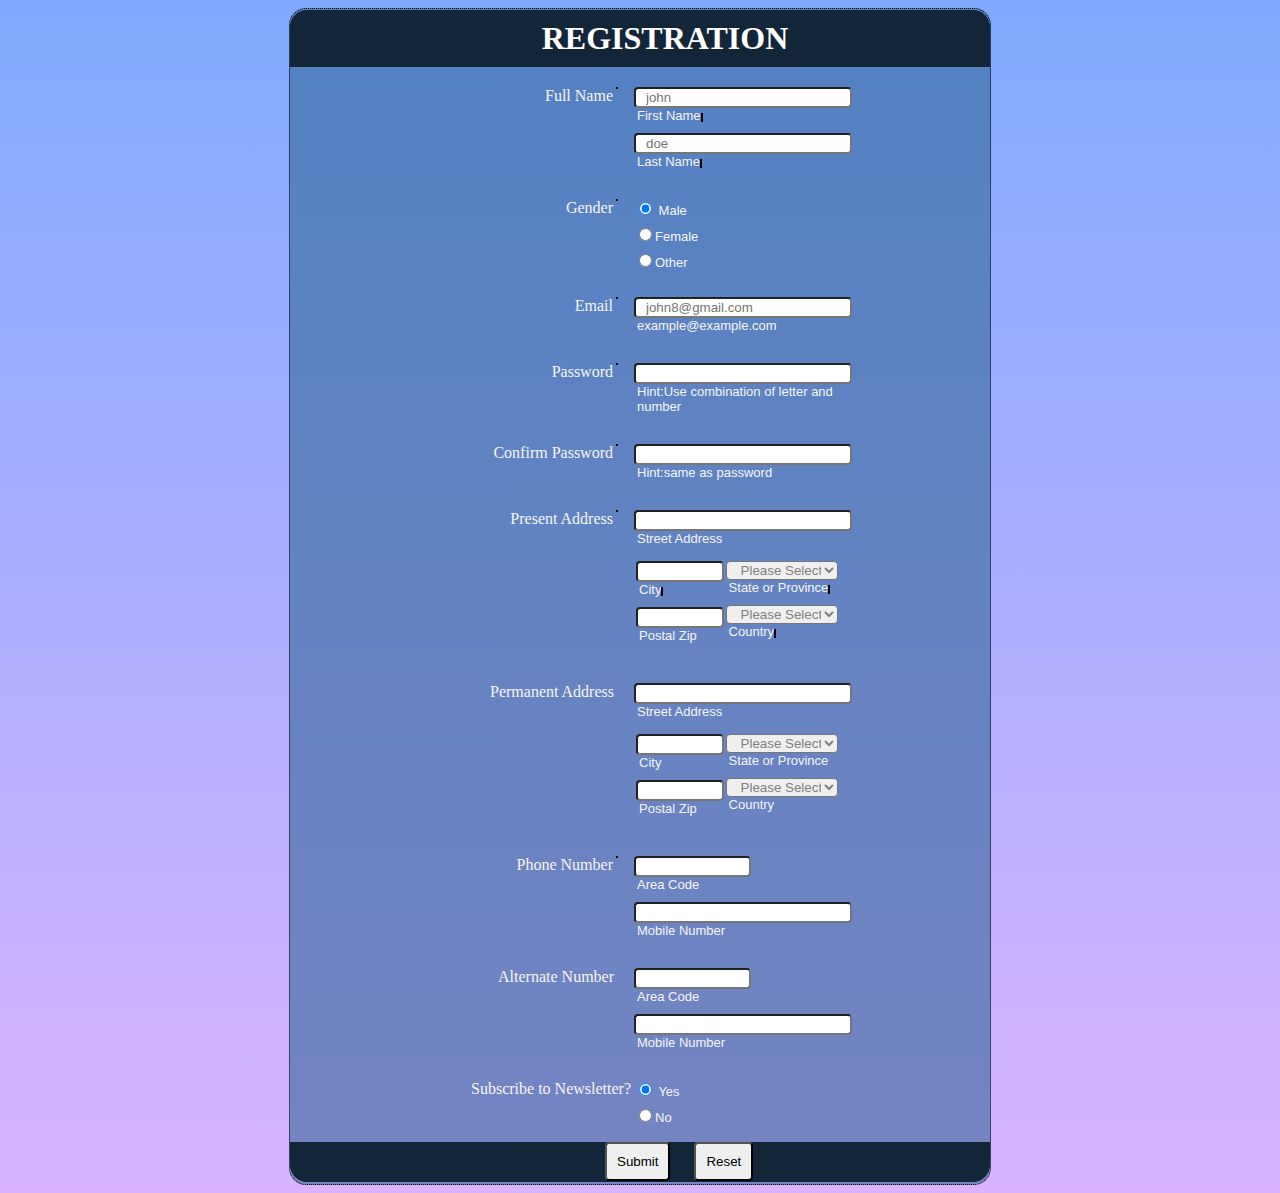
==== assignment_css_external/index.html @ 099c0e40 "added script file" ====
<!DOCTYPE html>
<html>
    <head>
        <title>Registration
        </title>
        <link rel="stylesheet" href="path/to/font-awesome/css/font-awesome.min.css">
        <link rel="stylesheet" href="https://use.fontawesome.com/releases/v5.6.3/css/all.css" integrity="sha384-UHRtZLI+pbxtHCWp1t77Bi1L4ZtiqrqD80Kn4Z8NTSRyMA2Fd33n5dQ8lWUE00s/" crossorigin="anonymous">
        <link rel="stylesheet" type="text/css" href="style.css">
        <script defer="true" src="script.js"></script>
    </head>
    <body>
        <div class="main_container">
            <h1  id="id_2">
            REGISTRATION
            </h1>
            <form name="myForm"action="" method="POST" >
                 <div class="formelement">
                     <div class="leftdiv" >
                            <i class="fa fa-asterisk y"></i>
                            <label class="headlabel">Full Name</label>
                     </div>
                     <div class="rightdiv">
                       <input type="text" name="firstname"required placeholder="john" oninput="return validateForm()">    
                        <label class="sublabel">First Name<i class="fa fa-asterisk"></i>
                        </label>
                        <input type="text" name= "lastname"required placeholder="doe">
                        <label class="sublabel">Last Name <i class="fa fa-asterisk"></i>
                        </label>
                       </div>
                     <div class="leftdiv">
                         <i class="fa fa-asterisk y"></i>
                        <label class="headlabel">Gender</label>
                    </div>
                    <div class="rightdiv">
                            <input type="radio" name="gender" value="male" checked required><p> Male</p>
                            <br>
                            <input type="radio" name="gender" value="female"required><p>Female</p>
                            <br>
                            <input type="radio" name="gender" value="other"required><p>Other</p>
                            <br>
                    </div>
                    <div class="leftdiv">
                        <i class="fa fa-asterisk y"></i>
                        <label class="headlabel">Email</label>
                     </div>
                    <div class="rightdiv">
                        <input type="email" name="email"required placeholder="john8@gmail.com">
                        <label class="sublabel">example@example.com</label>
                    </div>
                    <div class="leftdiv">
                            <i class="fa fa-asterisk y"></i>
                        <label class="headlabel">Password</label>
                        
                    </div>
                    <div class="rightdiv">
                        <input type="password" name="password"required>
                        <label class="sublabel">Hint:Use combination of letter and number</label>         
                    </div>
                    <div class="leftdiv">
                            <i class="fa fa-asterisk y"></i>
                            <label class="headlabel">Confirm Password</label>
                    </div>
                     <div class="rightdiv">
                        <input type="password" name="cpassword"required>
                       <label class="sublabel">Hint:same as password</label>
                     </div>
                    <div class="leftdiv">
                         <i class="fa fa-asterisk y"></i>
                        <label class="headlabel">Present Address</label>
                    </div>
                    <div class="rightdiv" >
                        <input type="text" name="streetaddress" >
                        <label class="sublabel">Street Address</label>
                        <div class="leftdiv leftleftdiv">
                                <input type="text" name="city"  required >
                                <label class="sublabel ">City<i class="fa fa-asterisk"></i>
                                </label>
                                <input type="text" name="zip" >
                                <label class="sublabel">Postal Zip </label>
                        </div>
                        <div class="rightdiv rightrightdiv" >
                                <select required="">
                                        <option value="">Please Select </option>
                                          <option value="United States"> United States </option>
                                          <option value="Afghanistan"> Afghanistan </option>
                                          <option value="Albania"> Albania </option>
                                          <option value="Algeria"> Algeria </option>
                                          <option value="American Samoa"> American Samoa </option>
                                          <option value="Andorra"> Andorra </option>
                                          <option value="Angola"> Angola </option>
                                          <option value="Anguilla"> Anguilla </option>
                                          <option value="Argentina"> Argentina </option>
                                          <option value="Armenia"> Armenia </option>
                                </select> 
                               <label class="sublabel ">State or Province<i class="fa fa-asterisk"></i> 
                                </label>  
                                <select required="">
                                        <option value="">Please Select </option>
                                          <option value="United States"> United States </option>
                                          <option value="Afghanistan"> Afghanistan </option>
                                          <option value="Albania"> Albania </option>
                                          <option value="Algeria"> Algeria </option>
                                          <option value="American Samoa"> American Samoa </option>
                                          <option value="Andorra"> Andorra </option>
                                          <option value="Angola"> Angola </option>
                                          <option value="Anguilla"> Anguilla </option>
                                           <option value="Argentina"> Argentina </option>
                                          <option value="Armenia"> Armenia </option>
                                 </select>   
                                  <label class="sublabel" name="country">Country<i class="fa fa-asterisk"></i> 
                                   </label> 
                                          
                        </div>
                    </div>
                        <div class="leftdiv">
                            <label class="headlabel headlabelAdjust">Permanent Address</label>
                         </div>
                        <div class="rightdiv">
                            <input type="text" name="streetaddress1" >
                            <label class="sublabel" >Street Address</label>
                            <div class="leftdiv leftleftdiv">
                                    <input type="text" name="city1" >
                                    <label class="sublabel ">City</label>
                                    <input type="text" name="zip1"  >
                                <label class="sublabel">Postal Zip</label>
                            </div>
                            <div class="rightdiv rightrightdiv">
                                    <select>
                                        <option value="">Please Select </option>
                                          <option value="United States"> United States </option>
                                          <option value="Afghanistan"> Afghanistan </option>
                                          <option value="Albania"> Albania </option>
                                          <option value="Algeria"> Algeria </option>
                                          <option value="American Samoa"> American Samoa </option>
                                          <option value="Andorra"> Andorra </option>
                                          <option value="Angola"> Angola </option>
                                          <option value="Anguilla"> Anguilla </option>
                                          <option value="Antigua and Barbuda"> Antigua and Barbuda </option>
                                          <option value="Argentina"> Argentina </option>
                                          <option value="Armenia"> Armenia </option>
                                    </select> 
                                    <label class="sublabel ">State or Province
                                    </label>
                                    <select>
                                            <option value="">Please Select </option>
                                              <option value="United States"> United States </option>
                                              <option value="Afghanistan"> Afghanistan </option>
                                              <option value="Albania"> Albania </option>
                                              <option value="Algeria"> Algeria </option>
                                              <option value="American Samoa"> American Samoa </option>
                                              <option value="Andorra"> Andorra </option>
                                              <option value="Angola"> Angola </option>
                                              <option value="Anguilla"> Anguilla </option>
                                              <option value="Antigua and Barbuda"> Antigua and Barbuda </option>
                                              <option value="Argentina"> Argentina </option>
                                              <option value="Armenia"> Armenia </option>
                                    </select>   
                                     <label class="sublabel"name="country">Country
                                      </label>    
                            </div>
                         </div>
                            <div class="leftdiv">
                                <i class="fa fa-asterisk y"></i>
                                <label class="headlabel">Phone Number</label>
                           
                            </div>
                            <div class="rightdiv">
                                <input type="text" name="area" required>
                                <label class="sublabel">Area Code</label>
                                <input type="tel" name= "phone1" required >
                                <label class="sublabel">Mobile Number</label>
                              </div>
                            <div class="leftdiv">
                                <label class="headlabel headlabelAdjust">Alternate Number</label>
                             </div>
                        <div class="rightdiv">
                                    <input type="text" name="area1" >
                                    <label class="sublabel">Area Code</label>
                                    <input type="tel" name= "phone2" >
                                    <label class="sublabel">Mobile Number</label>
                         </div>
                        <div class="leftdiv">
                            <label class="headlabel">Subscribe to Newsletter?</label>
                        </div>
                        <div class="rightdiv">
                                <input type="radio" name="newsletter" value="Y" checked required><p> Yes</p>
                                <br>
                                <input type="radio" name="newsletter" value="N"required><p>No</p>
                                <br>
                        </div>
                </div><!--end of main form element-->
                <div class="submit" >
                         <input type="submit" value="Submit"name="submit">
                        <input type="reset" value="Reset">
                </div>
            </form> 
            
        </div><!--end of main container-->
     </body>
   </html>
---- assignment_css_external/style.css ----
.submit{
    clear:both ;
    background-color :#132639; 
    height: 40px;
    width:100%;
    margin-bottom: 2px;
    border-radius: 0px 0px 17px 17px;
}
input[type="submit"],[type="reset"]
{ 
    padding:10px;
    margin-right:20px;
}
#id_2 {
    margin-top:1px;
    background-color :	 #132639;
    margin-bottom : 0px;
    padding-top : 10px;
    padding-bottom : 10px;
    max-width:100%;
    margin-left : 0px;
    
}
.main_container
{
    margin:auto;
    border:1px dotted black;
    width:700px;
    border-radius: 17px;
     background-color: rgba(51, 102, 153,0.6);

}
.formelement
{  
    position: relative;
    margin:10px auto;
    width:80%;   
}
.leftdiv
{  
    position: relative; 
    float:left;
    width:40%;
    margin:10px 0px 10px 50px;
    box-sizing: border-box;  
}
.rightdiv
{  
    position: relative; 
    float:left;
    width:40%;
    margin:10px auto;
    box-sizing: border-box;   
}
.headlabel
{
    display: block;
    float: right;
    margin-right: 3px;
    color:whitesmoke;  
    
}
input[type="text"],[type="email"],[type="password"],[type="tel"],select
{
    display:block;
    width:90%;
    padding-left:10px;
}
h1
{
    padding-left:50px;
    border-radius: 17px 17px 0px 0px;
    color:white; 
    text-align: center;
}
.sublabel           
{   display:block;
    position: relative;
    margin-bottom: 10px;
    margin-left: 3px;
    color:whitesmoke;  
    font-family: 'Segoe UI', Tahoma, Geneva, Verdana, sans-serif;
    font-size:13px; 
}
input[type="radio"]
{
    margin-bottom:10px;
    color:whitesmoke;  
}
select{
    font-family: 'Segoe UI', Tahoma, Geneva, Verdana, sans-serif;
    color:gray;
    width:100%;   
}
.fa-asterisk
{
    color:rgb(129, 1, 7);
    font-size:7px;
    margin-left:0px; 
    border:1px,solid,black;
}
.y
{   display:block;
    margin-right:16px;
    float:right;
}
p{
    display: inline;
    color:whitesmoke;  
    font-family: 'Segoe UI', Tahoma, Geneva, Verdana, sans-serif;
    font-size:13px;    
}
input,select{
    border-radius: 4px;  
}
body {
    background-image: -webkit-linear-gradient(#80aaff, #d9b3ff);
}  
.headlabelAdjust
{
    margin-right:20px;
}     
.leftleftdiv
{
     width:40% ;
     margin-left:2px;
     margin-top:5px;
}
.rightrightdiv
{
    width:50% ;
     margin-right:0px;
     margin-top:5px;
}
input[name="area1"],input[name="area"]
{
    width:45%;
}
input[name="submit"]
{
margin-left:45%;
}
label[name="country"]
{
    margin-bottom:2px;
}
input[name="city"],input[name="city1"],input[name="zip"],input[name="zip1"]
{
    width:80%;
}
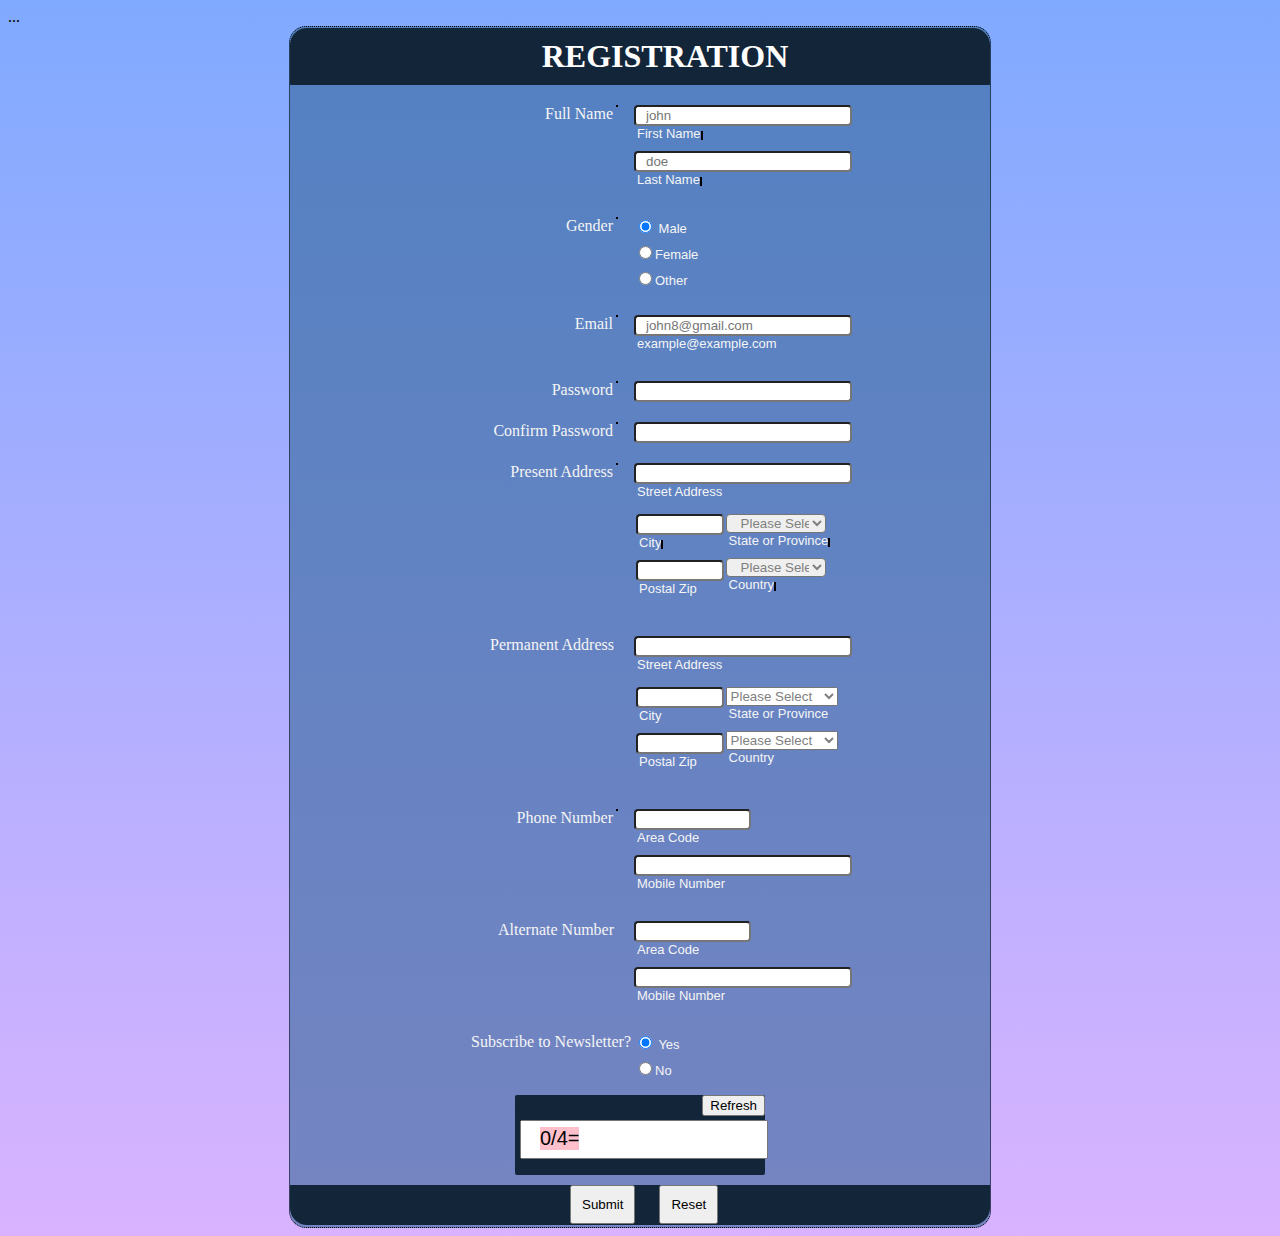
==== commit 853b1c0a: "added javascript" ====
--- a/assignment_css_external/index.html
+++ b/assignment_css_external/index.html
@@ -5,26 +5,31 @@
         </title>
         <link rel="stylesheet" href="path/to/font-awesome/css/font-awesome.min.css">
         <link rel="stylesheet" href="https://use.fontawesome.com/releases/v5.6.3/css/all.css" integrity="sha384-UHRtZLI+pbxtHCWp1t77Bi1L4ZtiqrqD80Kn4Z8NTSRyMA2Fd33n5dQ8lWUE00s/" crossorigin="anonymous">
-        <link rel="stylesheet" type="text/css" href="style.css">
-        <script defer="true" src="script.js"></script>
-    </head>
-    <body>
+        <link rel="stylesheet" type="text/css" href="stylesheet/style.css">
+        
+       
+...    <body onload="refreshCaptcha()">
+        <div id="alertBox">
+            <span>ERROR!</span>
+            <p id="alertMessage"></p>
+            <input type="button" id="alertOkButton" onclick="hideAlertBox()" value="Ok">
+        </div>
         <div class="main_container">
             <h1  id="id_2">
             REGISTRATION
             </h1>
-            <form name="myForm"action="" method="POST" >
+            <form name="myForm"action="" method="POST" onsubmit="return validateForm()">
                  <div class="formelement">
                      <div class="leftdiv" >
                             <i class="fa fa-asterisk y"></i>
                             <label class="headlabel">Full Name</label>
                      </div>
                      <div class="rightdiv">
-                       <input type="text" name="firstname"required placeholder="john" oninput="return validateForm()">    
+                       <input type="text" name="firstName"class="inputBox" placeholder="john" oninput="validateName(this)">    
                         <label class="sublabel">First Name<i class="fa fa-asterisk"></i>
                         </label>
-                        <input type="text" name= "lastname"required placeholder="doe">
-                        <label class="sublabel">Last Name <i class="fa fa-asterisk"></i>
+                        <input type="text" name= "lastName" class="inputBox" placeholder="doe" oninput="validateName(this)">
+                        <label class="sublabel">Last Name <i class="fa fa-asterisk"></i>    
                         </label>
                        </div>
                      <div class="leftdiv">
@@ -44,7 +49,7 @@
                         <label class="headlabel">Email</label>
                      </div>
                     <div class="rightdiv">
-                        <input type="email" name="email"required placeholder="john8@gmail.com">
+                        <input type="email" pattern="[a-z]+@[a-z]+\.[a-z]{2,3}" name="email" class="inputBox" placeholder="john8@gmail.com"onblur="validateEmail(this)">
                         <label class="sublabel">example@example.com</label>
                     </div>
                     <div class="leftdiv">
@@ -53,33 +58,37 @@
                         
                     </div>
                     <div class="rightdiv">
-                        <input type="password" name="password"required>
-                        <label class="sublabel">Hint:Use combination of letter and number</label>         
+                        <input type="password" name="password" class="inputBox" id="pass"onblur="validatePassLength()" >
+                        <a href ="javascript:void(0)" class="fa fa-eye  eye" onclick="showHidePass(this)" ></a>
+                       
+                           
+                            
                     </div>
                     <div class="leftdiv">
                             <i class="fa fa-asterisk y"></i>
                             <label class="headlabel">Confirm Password</label>
                     </div>
                      <div class="rightdiv">
-                        <input type="password" name="cpassword"required>
-                       <label class="sublabel">Hint:same as password</label>
+                        <input type="password" name="cpassword" class="inputBox"onblur="validatePassEqual()" >
+                        <a href ="javascript:void(0)" class="fa fa-eye  eye" onclick="showHidePass(this)" ></a>
+                     
                      </div>
                     <div class="leftdiv">
                          <i class="fa fa-asterisk y"></i>
                         <label class="headlabel">Present Address</label>
                     </div>
                     <div class="rightdiv" >
-                        <input type="text" name="streetaddress" >
+                        <input type="text" name="streetaddress" class="inputBox">
                         <label class="sublabel">Street Address</label>
                         <div class="leftdiv leftleftdiv">
-                                <input type="text" name="city"  required >
+                                <input type="text" name="presentCity"  class="inputBox cityArea " >
                                 <label class="sublabel ">City<i class="fa fa-asterisk"></i>
                                 </label>
-                                <input type="text" name="zip" >
+                                <input type="text" name="presentZip" class="inputBox cityArea">
                                 <label class="sublabel">Postal Zip </label>
                         </div>
                         <div class="rightdiv rightrightdiv" >
-                                <select required="">
+                                <select required="" class="inputBox">
                                         <option value="">Please Select </option>
                                           <option value="United States"> United States </option>
                                           <option value="Afghanistan"> Afghanistan </option>
@@ -94,7 +103,7 @@
                                 </select> 
                                <label class="sublabel ">State or Province<i class="fa fa-asterisk"></i> 
                                 </label>  
-                                <select required="">
+                                <select required=""class="inputBox">
                                         <option value="">Please Select </option>
                                           <option value="United States"> United States </option>
                                           <option value="Afghanistan"> Afghanistan </option>
@@ -116,12 +125,12 @@
                             <label class="headlabel headlabelAdjust">Permanent Address</label>
                          </div>
                         <div class="rightdiv">
-                            <input type="text" name="streetaddress1" >
+                            <input type="text" name="streetaddress1" class="inputBox">
                             <label class="sublabel" >Street Address</label>
                             <div class="leftdiv leftleftdiv">
-                                    <input type="text" name="city1" >
+                                    <input type="text" name="permanentCity" class="inputBox cityArea">
                                     <label class="sublabel ">City</label>
-                                    <input type="text" name="zip1"  >
+                                    <input type="text" name="permanentZip" class="inputBox cityArea" >
                                 <label class="sublabel">Postal Zip</label>
                             </div>
                             <div class="rightdiv rightrightdiv">
@@ -165,18 +174,18 @@
                            
                             </div>
                             <div class="rightdiv">
-                                <input type="text" name="area" required>
+                                <input type="text" name="areaCodeMain" class="inputBox areaCode half" onblur="validateAreaCode(this)">
                                 <label class="sublabel">Area Code</label>
-                                <input type="tel" name= "phone1" required >
+                                <input type="tel" name= "phoneMain"  class="inputBox">
                                 <label class="sublabel">Mobile Number</label>
                               </div>
                             <div class="leftdiv">
                                 <label class="headlabel headlabelAdjust">Alternate Number</label>
                              </div>
                         <div class="rightdiv">
-                                    <input type="text" name="area1" >
+                                    <input type="text" name="areaCodeAlternate" class="inputBox half" onblur="validateAreaCode(this)">
                                     <label class="sublabel">Area Code</label>
-                                    <input type="tel" name= "phone2" >
+                                    <input type="tel" name= "phoneAlternate" class="inputBox">
                                     <label class="sublabel">Mobile Number</label>
                          </div>
                         <div class="leftdiv">
@@ -188,13 +197,19 @@
                                 <input type="radio" name="newsletter" value="N"required><p>No</p>
                                 <br>
                         </div>
+                        <div class=" clear" id="captcha">
+                            <input type="number" id="captchaBox"name="captchaBox" >
+                            
+                            <label id="captchaContent" name="captchaContent"></label>
+                           <input type="button" onclick ="refreshCaptcha()" id="refereshButton" value="Refresh">
+                            </div>
                 </div><!--end of main form element-->
-                <div class="submit" >
-                         <input type="submit" value="Submit"name="submit">
-                        <input type="reset" value="Reset">
+                <div class="submit clear" >
+                         <input type="submit" value="Submit"name="submit"class="finalButton">
+                        <input type="reset" value="Reset" class="finalButton">
                 </div>
-            </form> 
-            
+            </form>           
         </div><!--end of main container-->
+        <script  src="javascript/script.js"></script>
      </body>
-   </html>+</html>--- a/assignment_css_external/stylesheet/style.css
+++ b/assignment_css_external/stylesheet/style.css
@@ -0,0 +1,248 @@
+.submit
+    {
+        background-color :#132639; 
+        height: 40px;
+        width:100%;
+        margin-bottom: 2px;
+        border-radius: 0px 0px 17px 17px;
+    }
+.clear
+    {   
+       clear:both ;
+    }
+.finalButton
+    { 
+        padding:10px;
+        margin-right:20px;
+}
+#id_2 
+    {
+
+        margin-top:1px;
+        background-color :	 #132639;
+        margin-bottom : 0px;
+        padding-top : 10px;
+        padding-bottom : 10px;
+        max-width:100%;
+        margin-left : 0px;
+        
+    }
+.main_container
+    {
+        margin:auto;
+        border:1px dotted black;
+        width:700px;
+        border-radius: 17px;
+        background-color: rgba(51, 102, 153,0.6);
+
+    }
+.formelement
+    {  
+        position: relative;
+        margin:10px auto;
+        width:80%;   
+    }
+.leftdiv
+    {  
+        position: relative; 
+        float:left;
+        width:40%;
+        margin:10px 0px 10px 50px;
+        box-sizing: border-box;  
+    }
+.rightdiv
+    {  
+        position: relative; 
+        float:left;
+        width:40%;
+        margin:10px auto;
+        box-sizing: border-box;   
+    }
+.headlabel
+    {
+        display: block;
+        float: right;
+        margin-right: 3px;
+        color:whitesmoke;  
+    
+    }
+.inputBox
+    {
+        display:block;
+        width:90%;
+        padding-left:10px;
+    }
+h1
+    {
+        padding-left:50px;
+        border-radius: 17px 17px 0px 0px;
+        color:white; 
+        text-align: center;
+    }
+.sublabel           
+    {   
+        display:block;
+        position: relative;
+        margin-bottom: 10px;
+        margin-left: 3px;
+        color:whitesmoke;  
+        font-family: 'Segoe UI', Tahoma, Geneva, Verdana, sans-serif;
+        font-size:13px; 
+    }
+input[type="radio"]
+    {
+        margin-bottom:10px;
+        color:whitesmoke;  
+    }
+select
+    {
+        font-family: 'Segoe UI', Tahoma, Geneva, Verdana, sans-serif;
+        color:gray;
+        width:100%;   
+    }
+.fa-asterisk
+    {
+        color:rgb(129, 1, 7);
+        font-size:7px;
+        margin-left:0px; 
+        border:1px,solid,black;
+    }
+.y
+    {  
+        display:block;
+        margin-right:16px;
+        float:right;
+    }
+p
+    {
+        display: inline;
+        color:whitesmoke;  
+        font-family: 'Segoe UI', Tahoma, Geneva, Verdana, sans-serif;
+        font-size:13px;    
+    }
+.inputBox
+    {
+         border-radius: 4px;  
+    }
+body 
+    {
+        background-image: -webkit-linear-gradient(#80aaff, #d9b3ff);
+    }  
+.headlabelAdjust
+    {
+         margin-right:20px;
+    }     
+.leftleftdiv
+    {
+        width:40% ;
+        margin-left:2px;
+        margin-top:5px;
+    }
+.rightrightdiv
+    {
+        width:50% ;
+        margin-right:0px;
+        margin-top:5px;
+    }
+.half /*halves the width of area code of phone*/
+    {
+         width:45%;
+    }
+input[name="submit"]
+    {
+        margin-left:40%;
+    }
+label[name="country"]
+    {
+         margin-bottom:2px;
+    }
+.cityArea
+    {
+        width:80%;
+    }
+.eye
+    {   
+        position:absolute;
+        color:#132639;
+        display:none;
+        top:0px;
+        margin-left:190px;
+        padding: 2px;
+    }
+#captcha
+    {
+        background-color:#132639;
+        height:80px;
+        width:250px;
+        position:relative;
+        margin:auto;
+        border-radius: 2px;
+    }
+#refereshButton
+    {
+        position:absolute;
+        top:0px;
+        right:0px;
+
+    }
+
+#captchaBox
+    {
+        position:absolute;
+        top:25px;
+        left:5px;
+        padding-left:65px;
+        padding-top:10px;
+        padding-bottom:10px;
+    }
+
+#captchaContent
+    {
+        font-size: 20px;
+        background-color: pink;
+        display: block;
+        position: absolute;
+        top: 32px;
+        left: 25px;
+        font-family: Arial, Helvetica, sans-serif;
+    }
+#alertBox
+{   
+    border-radius: 10px;
+    height:100px;
+    width:200px;
+    opacity: 0.5;
+    background-color: #132639;
+    position:fixed;
+    top:20px;
+    left:20px;
+    transition: opacity 2s ease-in-out;
+    opacity:0;
+ }
+#alertOkButton
+{
+    display: block;
+    position:absolute;
+    bottom:0px;
+    margin-left:40%;
+    margin-bottom:5%;
+    border-radius: 5px;
+
+}
+#alertMessage
+{
+    display: block;
+    font-family: Arial, Helvetica, sans-serif;
+    
+    padding:5px;
+}
+span
+{
+    color:red;
+    display:block;
+    position: relative;
+    top:2%;
+    left:40%;
+    font-weight: bolder;
+   text-decoration: underline;
+}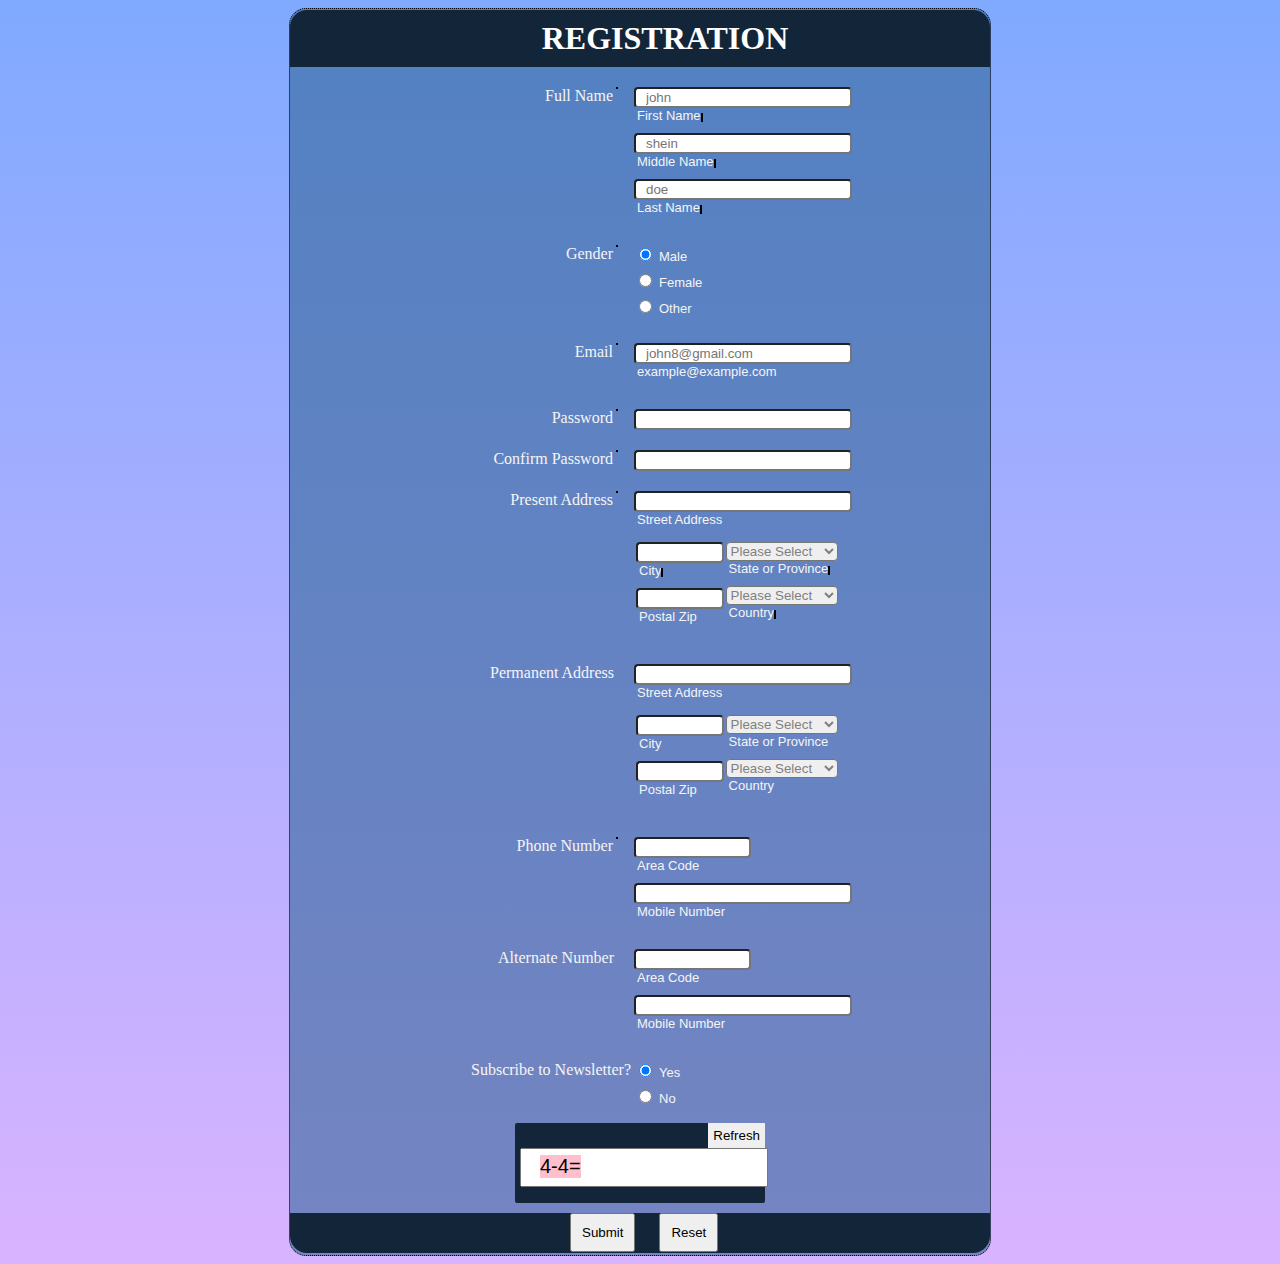
==== commit 4dba75c3: "modified javascript" ====
--- a/assignment_css_external/index.html
+++ b/assignment_css_external/index.html
@@ -1,215 +1,229 @@
 <!DOCTYPE html>
 <html>
-    <head>
-        <title>Registration
-        </title>
+
+<head>
+    <title>Registration
+    </title>
+    <link rel="stylesheet" href="https://use.fontawesome.com/releases/v5.6.3/css/all.css" integrity="sha384-UHRtZLI+pbxtHCWp1t77Bi1L4ZtiqrqD80Kn4Z8NTSRyMA2Fd33n5dQ8lWUE00s/"
+        crossorigin="anonymous">
+    <link rel="stylesheet" type="text/css" href="stylesheet/style.css">
+    <script defer="true" src="javascript/script.js"></script>
+
+<body>
+    <div id="alertBox">
         <link rel="stylesheet" href="path/to/font-awesome/css/font-awesome.min.css">
-        <link rel="stylesheet" href="https://use.fontawesome.com/releases/v5.6.3/css/all.css" integrity="sha384-UHRtZLI+pbxtHCWp1t77Bi1L4ZtiqrqD80Kn4Z8NTSRyMA2Fd33n5dQ8lWUE00s/" crossorigin="anonymous">
-        <link rel="stylesheet" type="text/css" href="stylesheet/style.css">
-        
-       
-...    <body onload="refreshCaptcha()">
-        <div id="alertBox">
-            <span>ERROR!</span>
-            <p id="alertMessage"></p>
-            <input type="button" id="alertOkButton" onclick="hideAlertBox()" value="Ok">
-        </div>
-        <div class="main_container">
-            <h1  id="id_2">
+        <span>ERROR!</span>
+        <p id="alertMessage"></p>
+        <input type="button" id="alertOkButton" value="Ok">
+    </div>
+    <div class="main_container">
+        <h1 id="heading">
             REGISTRATION
-            </h1>
-            <form name="myForm"action="" method="POST" onsubmit="return validateForm()">
-                 <div class="formelement">
-                     <div class="leftdiv" >
-                            <i class="fa fa-asterisk y"></i>
-                            <label class="headlabel">Full Name</label>
-                     </div>
-                     <div class="rightdiv">
-                       <input type="text" name="firstName"class="inputBox" placeholder="john" oninput="validateName(this)">    
-                        <label class="sublabel">First Name<i class="fa fa-asterisk"></i>
-                        </label>
-                        <input type="text" name= "lastName" class="inputBox" placeholder="doe" oninput="validateName(this)">
-                        <label class="sublabel">Last Name <i class="fa fa-asterisk"></i>    
-                        </label>
-                       </div>
-                     <div class="leftdiv">
-                         <i class="fa fa-asterisk y"></i>
-                        <label class="headlabel">Gender</label>
-                    </div>
-                    <div class="rightdiv">
-                            <input type="radio" name="gender" value="male" checked required><p> Male</p>
-                            <br>
-                            <input type="radio" name="gender" value="female"required><p>Female</p>
-                            <br>
-                            <input type="radio" name="gender" value="other"required><p>Other</p>
-                            <br>
-                    </div>
-                    <div class="leftdiv">
-                        <i class="fa fa-asterisk y"></i>
-                        <label class="headlabel">Email</label>
-                     </div>
-                    <div class="rightdiv">
-                        <input type="email" pattern="[a-z]+@[a-z]+\.[a-z]{2,3}" name="email" class="inputBox" placeholder="john8@gmail.com"onblur="validateEmail(this)">
-                        <label class="sublabel">example@example.com</label>
-                    </div>
-                    <div class="leftdiv">
-                            <i class="fa fa-asterisk y"></i>
-                        <label class="headlabel">Password</label>
-                        
-                    </div>
-                    <div class="rightdiv">
-                        <input type="password" name="password" class="inputBox" id="pass"onblur="validatePassLength()" >
-                        <a href ="javascript:void(0)" class="fa fa-eye  eye" onclick="showHidePass(this)" ></a>
-                       
-                           
-                            
-                    </div>
-                    <div class="leftdiv">
-                            <i class="fa fa-asterisk y"></i>
-                            <label class="headlabel">Confirm Password</label>
-                    </div>
-                     <div class="rightdiv">
-                        <input type="password" name="cpassword" class="inputBox"onblur="validatePassEqual()" >
-                        <a href ="javascript:void(0)" class="fa fa-eye  eye" onclick="showHidePass(this)" ></a>
-                     
-                     </div>
-                    <div class="leftdiv">
-                         <i class="fa fa-asterisk y"></i>
-                        <label class="headlabel">Present Address</label>
-                    </div>
-                    <div class="rightdiv" >
-                        <input type="text" name="streetaddress" class="inputBox">
-                        <label class="sublabel">Street Address</label>
-                        <div class="leftdiv leftleftdiv">
-                                <input type="text" name="presentCity"  class="inputBox cityArea " >
-                                <label class="sublabel ">City<i class="fa fa-asterisk"></i>
-                                </label>
-                                <input type="text" name="presentZip" class="inputBox cityArea">
-                                <label class="sublabel">Postal Zip </label>
-                        </div>
-                        <div class="rightdiv rightrightdiv" >
-                                <select required="" class="inputBox">
-                                        <option value="">Please Select </option>
-                                          <option value="United States"> United States </option>
-                                          <option value="Afghanistan"> Afghanistan </option>
-                                          <option value="Albania"> Albania </option>
-                                          <option value="Algeria"> Algeria </option>
-                                          <option value="American Samoa"> American Samoa </option>
-                                          <option value="Andorra"> Andorra </option>
-                                          <option value="Angola"> Angola </option>
-                                          <option value="Anguilla"> Anguilla </option>
-                                          <option value="Argentina"> Argentina </option>
-                                          <option value="Armenia"> Armenia </option>
-                                </select> 
-                               <label class="sublabel ">State or Province<i class="fa fa-asterisk"></i> 
-                                </label>  
-                                <select required=""class="inputBox">
-                                        <option value="">Please Select </option>
-                                          <option value="United States"> United States </option>
-                                          <option value="Afghanistan"> Afghanistan </option>
-                                          <option value="Albania"> Albania </option>
-                                          <option value="Algeria"> Algeria </option>
-                                          <option value="American Samoa"> American Samoa </option>
-                                          <option value="Andorra"> Andorra </option>
-                                          <option value="Angola"> Angola </option>
-                                          <option value="Anguilla"> Anguilla </option>
-                                           <option value="Argentina"> Argentina </option>
-                                          <option value="Armenia"> Armenia </option>
-                                 </select>   
-                                  <label class="sublabel" name="country">Country<i class="fa fa-asterisk"></i> 
-                                   </label> 
-                                          
-                        </div>
-                    </div>
-                        <div class="leftdiv">
-                            <label class="headlabel headlabelAdjust">Permanent Address</label>
-                         </div>
-                        <div class="rightdiv">
-                            <input type="text" name="streetaddress1" class="inputBox">
-                            <label class="sublabel" >Street Address</label>
-                            <div class="leftdiv leftleftdiv">
-                                    <input type="text" name="permanentCity" class="inputBox cityArea">
-                                    <label class="sublabel ">City</label>
-                                    <input type="text" name="permanentZip" class="inputBox cityArea" >
-                                <label class="sublabel">Postal Zip</label>
-                            </div>
-                            <div class="rightdiv rightrightdiv">
-                                    <select>
-                                        <option value="">Please Select </option>
-                                          <option value="United States"> United States </option>
-                                          <option value="Afghanistan"> Afghanistan </option>
-                                          <option value="Albania"> Albania </option>
-                                          <option value="Algeria"> Algeria </option>
-                                          <option value="American Samoa"> American Samoa </option>
-                                          <option value="Andorra"> Andorra </option>
-                                          <option value="Angola"> Angola </option>
-                                          <option value="Anguilla"> Anguilla </option>
-                                          <option value="Antigua and Barbuda"> Antigua and Barbuda </option>
-                                          <option value="Argentina"> Argentina </option>
-                                          <option value="Armenia"> Armenia </option>
-                                    </select> 
-                                    <label class="sublabel ">State or Province
-                                    </label>
-                                    <select>
-                                            <option value="">Please Select </option>
-                                              <option value="United States"> United States </option>
-                                              <option value="Afghanistan"> Afghanistan </option>
-                                              <option value="Albania"> Albania </option>
-                                              <option value="Algeria"> Algeria </option>
-                                              <option value="American Samoa"> American Samoa </option>
-                                              <option value="Andorra"> Andorra </option>
-                                              <option value="Angola"> Angola </option>
-                                              <option value="Anguilla"> Anguilla </option>
-                                              <option value="Antigua and Barbuda"> Antigua and Barbuda </option>
-                                              <option value="Argentina"> Argentina </option>
-                                              <option value="Armenia"> Armenia </option>
-                                    </select>   
-                                     <label class="sublabel"name="country">Country
-                                      </label>    
-                            </div>
-                         </div>
-                            <div class="leftdiv">
-                                <i class="fa fa-asterisk y"></i>
-                                <label class="headlabel">Phone Number</label>
-                           
-                            </div>
-                            <div class="rightdiv">
-                                <input type="text" name="areaCodeMain" class="inputBox areaCode half" onblur="validateAreaCode(this)">
-                                <label class="sublabel">Area Code</label>
-                                <input type="tel" name= "phoneMain"  class="inputBox">
-                                <label class="sublabel">Mobile Number</label>
-                              </div>
-                            <div class="leftdiv">
-                                <label class="headlabel headlabelAdjust">Alternate Number</label>
-                             </div>
-                        <div class="rightdiv">
-                                    <input type="text" name="areaCodeAlternate" class="inputBox half" onblur="validateAreaCode(this)">
-                                    <label class="sublabel">Area Code</label>
-                                    <input type="tel" name= "phoneAlternate" class="inputBox">
-                                    <label class="sublabel">Mobile Number</label>
-                         </div>
-                        <div class="leftdiv">
-                            <label class="headlabel">Subscribe to Newsletter?</label>
-                        </div>
-                        <div class="rightdiv">
-                                <input type="radio" name="newsletter" value="Y" checked required><p> Yes</p>
-                                <br>
-                                <input type="radio" name="newsletter" value="N"required><p>No</p>
-                                <br>
-                        </div>
-                        <div class=" clear" id="captcha">
-                            <input type="number" id="captchaBox"name="captchaBox" >
-                            
-                            <label id="captchaContent" name="captchaContent"></label>
-                           <input type="button" onclick ="refreshCaptcha()" id="refereshButton" value="Refresh">
-                            </div>
-                </div><!--end of main form element-->
-                <div class="submit clear" >
-                         <input type="submit" value="Submit"name="submit"class="finalButton">
-                        <input type="reset" value="Reset" class="finalButton">
-                </div>
-            </form>           
-        </div><!--end of main container-->
-        <script  src="javascript/script.js"></script>
-     </body>
+        </h1>
+        <form name="myForm" action="" method="POST">
+            <div class="formelement">
+                <div class="leftdiv">
+                    <i class="fa fa-asterisk y"></i>
+                    <label class="headlabel">Full Name</label>
+                </div>
+                <div class="rightdiv">
+                    <input type="text" name="firstName" class="inputBox" placeholder="john">
+                    <label class="sublabel">First Name<i class="fa fa-asterisk"></i>
+                    </label>
+                    <input type="text" name="middleName" class="inputBox" placeholder="shein">
+                    <label class="sublabel">Middle Name<i class="fa fa-asterisk"></i>
+                    </label>
+                    <input type="text" name="lastName" class="inputBox" placeholder="doe">
+                    <label class="sublabel">Last Name <i class="fa fa-asterisk"></i>
+                    </label>
+                </div>
+                <div class="leftdiv">
+                    <i class="fa fa-asterisk y"></i>
+                    <label class="headlabel">Gender</label>
+                </div>
+                <div class="rightdiv">
+                    <input type="radio" name="gender" value="male" checked required>
+                    <p> Male</p>
+                    <br>
+                    <input type="radio" name="gender" value="female" required>
+                    <p>Female</p>
+                    <br>
+                    <input type="radio" name="gender" value="other" required>
+                    <p>Other</p>
+                    <br>
+                </div>
+                <div class="leftdiv">
+                    <i class="fa fa-asterisk y"></i>
+                    <label class="headlabel">Email</label>
+                </div>
+                <div class="rightdiv">
+                    <input type="email" pattern="[a-z0-9]+\.+[a-z0-9]+@[a-z]+\.[a-z]{2,3}" name="email" class="inputBox"
+                        placeholder="john8@gmail.com">
+                    <label class="sublabel">example@example.com</label>
+                </div>
+                <div class="leftdiv">
+                    <i class="fa fa-asterisk y"></i>
+                    <label class="headlabel">Password</label>
+
+                </div>
+                <div class="rightdiv">
+                    <input type="password" name="password" class="inputBox" id="pass">
+                    <a href="javascript:void(0)" class="fa fa-eye  eye"></a>
+
+
+
+                </div>
+                <div class="leftdiv">
+                    <i class="fa fa-asterisk y"></i>
+                    <label class="headlabel">Confirm Password</label>
+                </div>
+                <div class="rightdiv">
+                    <input type="password" name="cpassword" class="inputBox">
+                    <a href="javascript:void(0)" class="fa fa-eye  eye"></a>
+
+                </div>
+                <div class="leftdiv">
+                    <i class="fa fa-asterisk y"></i>
+                    <label class="headlabel">Present Address</label>
+                </div>
+                <div class="rightdiv">
+                    <input type="text" name="streetaddress" class="inputBox">
+                    <label class="sublabel">Street Address</label>
+                    <div class="leftdiv leftleftdiv">
+                        <input type="text" name="presentCity" class="inputBox cityArea ">
+                        <label class="sublabel ">City<i class="fa fa-asterisk"></i>
+                        </label>
+                        <input type="text" name="presentZip" class="inputBox cityArea">
+                        <label class="sublabel">Postal Zip </label>
+                    </div>
+                    <div class="rightdiv rightrightdiv">
+                        <select required="" class="inputBox" style="width:100%;padding:0px">
+                            <option value="">Please Select </option>
+                            <option value="United States"> United States </option>
+                            <option value="Afghanistan"> Afghanistan </option>
+                            <option value="Albania"> Albania </option>
+                            <option value="Algeria"> Algeria </option>
+                            <option value="American Samoa"> American Samoa </option>
+                            <option value="Andorra"> Andorra </option>
+                            <option value="Angola"> Angola </option>
+                            <option value="Anguilla"> Anguilla </option>
+                            <option value="Argentina"> Argentina </option>
+                            <option value="Armenia"> Armenia </option>
+                        </select>
+                        <label class="sublabel ">State or Province<i class="fa fa-asterisk"></i>
+                        </label>
+                        <select required="" class="inputBox" style="width:100%;padding:0px">
+                            <option value="">Please Select </option>
+                            <option value="United States"> United States </option>
+                            <option value="Afghanistan"> Afghanistan </option>
+                            <option value="Albania"> Albania </option>
+                            <option value="Algeria"> Algeria </option>
+                            <option value="American Samoa"> American Samoa </option>
+                            <option value="Andorra"> Andorra </option>
+                            <option value="Angola"> Angola </option>
+                            <option value="Anguilla"> Anguilla </option>
+                            <option value="Argentina"> Argentina </option>
+                            <option value="Armenia"> Armenia </option>
+                        </select>
+                        <label class="sublabel" name="country">Country<i class="fa fa-asterisk"></i>
+                        </label>
+
+                    </div>
+                </div>
+                <div class="leftdiv">
+                    <label class="headlabel headlabelAdjust">Permanent Address</label>
+                </div>
+                <div class="rightdiv">
+                    <input type="text" name="streetaddress1" class="inputBox">
+                    <label class="sublabel">Street Address</label>
+                    <div class="leftdiv leftleftdiv">
+                        <input type="text" name="permanentCity" class="inputBox cityArea">
+                        <label class="sublabel ">City</label>
+                        <input type="text" name="permanentZip" class="inputBox cityArea">
+                        <label class="sublabel">Postal Zip</label>
+                    </div>
+                    <div class="rightdiv rightrightdiv">
+                        <select class="inputBox" style="width:100%;padding:0px">
+                            <option value="">Please Select </option>
+                            <option value="United States"> United States </option>
+                            <option value="Afghanistan"> Afghanistan </option>
+                            <option value="Albania"> Albania </option>
+                            <option value="Algeria"> Algeria </option>
+                            <option value="American Samoa"> American Samoa </option>
+                            <option value="Andorra"> Andorra </option>
+                            <option value="Angola"> Angola </option>
+                            <option value="Anguilla"> Anguilla </option>
+                            <option value="Antigua and Barbuda"> Antigua and Barbuda </option>
+                            <option value="Argentina"> Argentina </option>
+                            <option value="Armenia"> Armenia </option>
+                        </select>
+                        <label class="sublabel ">State or Province
+                        </label>
+                        <select class="inputBox" style="width:100%;padding:0px">
+                            <option value="">Please Select </option>
+                            <option value="United States"> United States </option>
+                            <option value="Afghanistan"> Afghanistan </option>
+                            <option value="Albania"> Albania </option>
+                            <option value="Algeria"> Algeria </option>
+                            <option value="American Samoa"> American Samoa </option>
+                            <option value="Andorra"> Andorra </option>
+                            <option value="Angola"> Angola </option>
+                            <option value="Anguilla"> Anguilla </option>
+                            <option value="Antigua and Barbuda"> Antigua and Barbuda </option>
+                            <option value="Argentina"> Argentina </option>
+                            <option value="Armenia"> Armenia </option>
+                        </select>
+                        <label class="sublabel" name="country">Country
+                        </label>
+                    </div>
+                </div>
+                <div class="leftdiv">
+                    <i class="fa fa-asterisk y"></i>
+                    <label class="headlabel">Phone Number</label>
+
+                </div>
+                <div class="rightdiv">
+                    <input type="text" name="areaCodeMain" class="inputBox areaCode half">
+                    <label class="sublabel">Area Code</label>
+                    <input type="tel" name="phoneMain" class="inputBox" pattern="[0-9]{10}">
+                    <label class="sublabel">Mobile Number</label>
+                </div>
+                <div class="leftdiv">
+                    <label class="headlabel headlabelAdjust">Alternate Number</label>
+                </div>
+                <div class="rightdiv">
+                    <input type="text" name="areaCodeAlternate" class="inputBox half">
+                    <label class="sublabel">Area Code</label>
+                    <input type="tel" name="phoneAlternate" class="inputBox" pattern="[0-9]{10}">
+                    <label class="sublabel">Mobile Number</label>
+                </div>
+                <div class="leftdiv">
+                    <label class="headlabel">Subscribe to Newsletter?</label>
+                </div>
+                <div class="rightdiv">
+                    <input type="radio" name="newsletter" value="Y" checked required>
+                    <p> Yes</p>
+                    <br>
+                    <input type="radio" name="newsletter" value="N" required>
+                    <p>No</p>
+                    <br>
+                </div>
+                <div class=" clear" id="captcha">
+                    <input type="number" id="captchaBox" name="captchaBox">
+
+                    <label id="captchaContent" name="captchaContent"></label>
+                    <input type="button" id="refreshButton" value="Refresh">
+                </div>
+            </div>
+            <!--end of main form element-->
+            <div class="submit clear">
+                <input type="submit" value="Submit" name="submit" class="finalButton" id="submitButton">
+                <input type="reset" value="Reset" class="finalButton">
+            </div>
+        </form>
+    </div>
+    <!--end of main container-->
+
+</body>
+
 </html>--- a/assignment_css_external/stylesheet/style.css
+++ b/assignment_css_external/stylesheet/style.css
@@ -1,248 +1,269 @@
-.submit
+/* applied on the div in which submit and reset button are placed */
+.submit {
+    background-color: #132639;
+    height: 40px;
+    width: 100%;
+    margin-bottom: 2px;
+    border-radius: 0px 0px 17px 17px;
+}
+
+/* applied to clear the float left and right */
+.clear {
+    clear: both;
+}
+
+/* applied on the submit button */
+.finalButton {
+    padding: 10px;
+    margin-right: 20px;
+}
+
+/* applied on the heading */
+#heading {
+
+    margin-top: 1px;
+    background-color: #132639;
+    margin-bottom: 0px;
+    padding-top: 10px;
+    padding-bottom: 10px;
+    max-width: 100%;
+    margin-left: 0px;
+    padding-left: 50px;
+    border-radius: 17px 17px 0px 0px;
+    color: white;
+    text-align: center;
+
+}
+
+/* applied on the main div that acts as container */
+.main_container {
+    margin: auto;
+    border: 1px dotted black;
+    width: 700px;
+    border-radius: 17px;
+    background-color: rgba(51, 102, 153, 0.6);
+
+}
+
+/* applied on all  the elements within the form */
+.formelement {
+    position: relative;
+    margin: 10px auto;
+    width: 80%;
+}
+
+/* applied on the left div that had all the head labels on left side of form */
+.leftdiv {
+    position: relative;
+    float: left;
+    width: 40%;
+    margin: 10px 0px 10px 50px;
+    box-sizing: border-box;
+}
+
+/* applied on right div that has all the input and select boxes on the right of form */
+.rightdiv {
+    position: relative;
+    float: left;
+    width: 40%;
+    margin: 10px auto;
+    box-sizing: border-box;
+}
+
+/* applied on head labels of the form elements */
+.headlabel {
+    display: block;
+    float: right;
+    margin-right: 3px;
+    color: whitesmoke;
+
+}
+
+/* applied on the input boxes  */
+.inputBox {
+    display: block;
+    width: 90%;
+    padding-left: 10px;
+    border-radius: 4px;
+}
+
+/* applied on sublabels below the input boxes */
+.sublabel {
+    display: block;
+    position: relative;
+    margin-bottom: 10px;
+    margin-left: 3px;
+    color: whitesmoke;
+    font-family: 'Segoe UI', Tahoma, Geneva, Verdana, sans-serif;
+    font-size: 13px;
+}
+
+/* applied on the radio buttons */
+input[type="radio"] {
+    margin-bottom: 10px;
+    color: whitesmoke;
+}
+
+/* applied on the select boxes */
+select {
+    font-family: 'Segoe UI', Tahoma, Geneva, Verdana, sans-serif;
+    color: gray;
+    width: 100%;
+}
+
+/* applied on the manadatory asterisk icon */
+.fa-asterisk {
+    color: rgb(129, 1, 7);
+    font-size: 7px;
+    margin-left: 0px;
+    border: 1px, solid, black;
+}
+
+.y {
+    display: block;
+    margin-right: 16px;
+    float: right;
+}
+
+/* applied on yes and no option of the p tag */
+p {
+    display: inline;
+    color: whitesmoke;
+    font-family: 'Segoe UI', Tahoma, Geneva, Verdana, sans-serif;
+    font-size: 13px;
+}
+
+body {
+    background-image: -webkit-linear-gradient(#80aaff, #d9b3ff);
+    background-image: -o-linear-gradient(#80aaff, #d9b3ff);
+}
+
+/* applied on head labels with no asterisk icon */
+.headlabelAdjust {
+    margin-right: 20px;
+}
+
+.leftleftdiv {
+    width: 40%;
+    margin-left: 2px;
+    margin-top: 5px;
+}
+
+.rightrightdiv {
+    width: 50%;
+    margin-right: 0px;
+    margin-top: 5px;
+}
+
+.half
+
+/*halves the width of area code of phone*/
     {
-        background-color :#132639; 
-        height: 40px;
-        width:100%;
-        margin-bottom: 2px;
-        border-radius: 0px 0px 17px 17px;
-    }
-.clear
-    {   
-       clear:both ;
-    }
-.finalButton
-    { 
-        padding:10px;
-        margin-right:20px;
-}
-#id_2 
-    {
-
-        margin-top:1px;
-        background-color :	 #132639;
-        margin-bottom : 0px;
-        padding-top : 10px;
-        padding-bottom : 10px;
-        max-width:100%;
-        margin-left : 0px;
-        
-    }
-.main_container
-    {
-        margin:auto;
-        border:1px dotted black;
-        width:700px;
-        border-radius: 17px;
-        background-color: rgba(51, 102, 153,0.6);
-
-    }
-.formelement
-    {  
-        position: relative;
-        margin:10px auto;
-        width:80%;   
-    }
-.leftdiv
-    {  
-        position: relative; 
-        float:left;
-        width:40%;
-        margin:10px 0px 10px 50px;
-        box-sizing: border-box;  
-    }
-.rightdiv
-    {  
-        position: relative; 
-        float:left;
-        width:40%;
-        margin:10px auto;
-        box-sizing: border-box;   
-    }
-.headlabel
-    {
-        display: block;
-        float: right;
-        margin-right: 3px;
-        color:whitesmoke;  
-    
-    }
-.inputBox
-    {
-        display:block;
-        width:90%;
-        padding-left:10px;
-    }
-h1
-    {
-        padding-left:50px;
-        border-radius: 17px 17px 0px 0px;
-        color:white; 
-        text-align: center;
-    }
-.sublabel           
-    {   
-        display:block;
-        position: relative;
-        margin-bottom: 10px;
-        margin-left: 3px;
-        color:whitesmoke;  
-        font-family: 'Segoe UI', Tahoma, Geneva, Verdana, sans-serif;
-        font-size:13px; 
-    }
-input[type="radio"]
-    {
-        margin-bottom:10px;
-        color:whitesmoke;  
-    }
-select
-    {
-        font-family: 'Segoe UI', Tahoma, Geneva, Verdana, sans-serif;
-        color:gray;
-        width:100%;   
-    }
-.fa-asterisk
-    {
-        color:rgb(129, 1, 7);
-        font-size:7px;
-        margin-left:0px; 
-        border:1px,solid,black;
-    }
-.y
-    {  
-        display:block;
-        margin-right:16px;
-        float:right;
-    }
-p
-    {
-        display: inline;
-        color:whitesmoke;  
-        font-family: 'Segoe UI', Tahoma, Geneva, Verdana, sans-serif;
-        font-size:13px;    
-    }
-.inputBox
-    {
-         border-radius: 4px;  
-    }
-body 
-    {
-        background-image: -webkit-linear-gradient(#80aaff, #d9b3ff);
-    }  
-.headlabelAdjust
-    {
-         margin-right:20px;
-    }     
-.leftleftdiv
-    {
-        width:40% ;
-        margin-left:2px;
-        margin-top:5px;
-    }
-.rightrightdiv
-    {
-        width:50% ;
-        margin-right:0px;
-        margin-top:5px;
-    }
-.half /*halves the width of area code of phone*/
-    {
-         width:45%;
-    }
-input[name="submit"]
-    {
-        margin-left:40%;
-    }
-label[name="country"]
-    {
-         margin-bottom:2px;
-    }
-.cityArea
-    {
-        width:80%;
-    }
-.eye
-    {   
-        position:absolute;
-        color:#132639;
-        display:none;
-        top:0px;
-        margin-left:190px;
-        padding: 2px;
-    }
-#captcha
-    {
-        background-color:#132639;
-        height:80px;
-        width:250px;
-        position:relative;
-        margin:auto;
-        border-radius: 2px;
-    }
-#refereshButton
-    {
-        position:absolute;
-        top:0px;
-        right:0px;
-
-    }
-
-#captchaBox
-    {
-        position:absolute;
-        top:25px;
-        left:5px;
-        padding-left:65px;
-        padding-top:10px;
-        padding-bottom:10px;
-    }
-
-#captchaContent
-    {
-        font-size: 20px;
-        background-color: pink;
-        display: block;
-        position: absolute;
-        top: 32px;
-        left: 25px;
-        font-family: Arial, Helvetica, sans-serif;
-    }
-#alertBox
-{   
+    width: 45%;
+}
+
+input[name="submit"] {
+    margin-left: 40%;
+}
+
+label[name="country"] {
+    margin-bottom: 2px;
+}
+
+.cityArea {
+    width: 80%;
+}
+
+.eye {
+    position: absolute;
+    color: #132639;
+    display: none;
+    top: 0px;
+    margin-left: 190px;
+    padding: 2px;
+}
+
+/* applied to the div in which captcha is kept */
+#captcha {
+    background-color: #132639;
+    height: 80px;
+    width: 250px;
+    position: relative;
+    margin: auto;
+    border-radius: 2px;
+}
+
+/* applied to refresh button in captcha */
+#refreshButton {
+    position: absolute;
+    top: 0px;
+    right: 0;
+    border: none;
+    padding: 5px;
+
+
+}
+
+/* applied to the input box in captcha */
+#captchaBox {
+    position: absolute;
+    top: 25px;
+    left: 5px;
+    padding-left: 65px;
+    padding-top: 10px;
+    padding-bottom: 10px;
+}
+
+#captchaContent {
+    font-size: 20px;
+    background-color: pink;
+    display: block;
+    position: absolute;
+    top: 32px;
+    left: 25px;
+    font-family: Arial, Helvetica, sans-serif;
+}
+
+/* applied to the alert box */
+#alertBox {
     border-radius: 10px;
-    height:100px;
-    width:200px;
+    height: 100px;
+    width: 200px;
     opacity: 0.5;
     background-color: #132639;
-    position:fixed;
-    top:20px;
-    left:20px;
+    position: fixed;
+    top: 20px;
+    left: 20px;
     transition: opacity 2s ease-in-out;
-    opacity:0;
- }
-#alertOkButton
-{
-    display: block;
-    position:absolute;
-    bottom:0px;
-    margin-left:40%;
-    margin-bottom:5%;
+    opacity: 0;
+}
+
+/* applied to the ok button in alert box */
+#alertOkButton {
+    display: block;
+    position: absolute;
+    bottom: 0px;
+    margin-left: 40%;
+    margin-bottom: 5%;
     border-radius: 5px;
 
 }
-#alertMessage
-{
+
+/* applied to error message generated in error box */
+#alertMessage {
     display: block;
     font-family: Arial, Helvetica, sans-serif;
-    
-    padding:5px;
-}
-span
-{
-    color:red;
-    display:block;
-    position: relative;
-    top:2%;
-    left:40%;
+
+    padding: 5px;
+}
+
+/* applied to the heading in the error box */
+span {
+    color: red;
+    display: block;
+    position: relative;
+    top: 2%;
+    left: 40%;
     font-weight: bolder;
-   text-decoration: underline;
+    text-decoration: underline;
 }